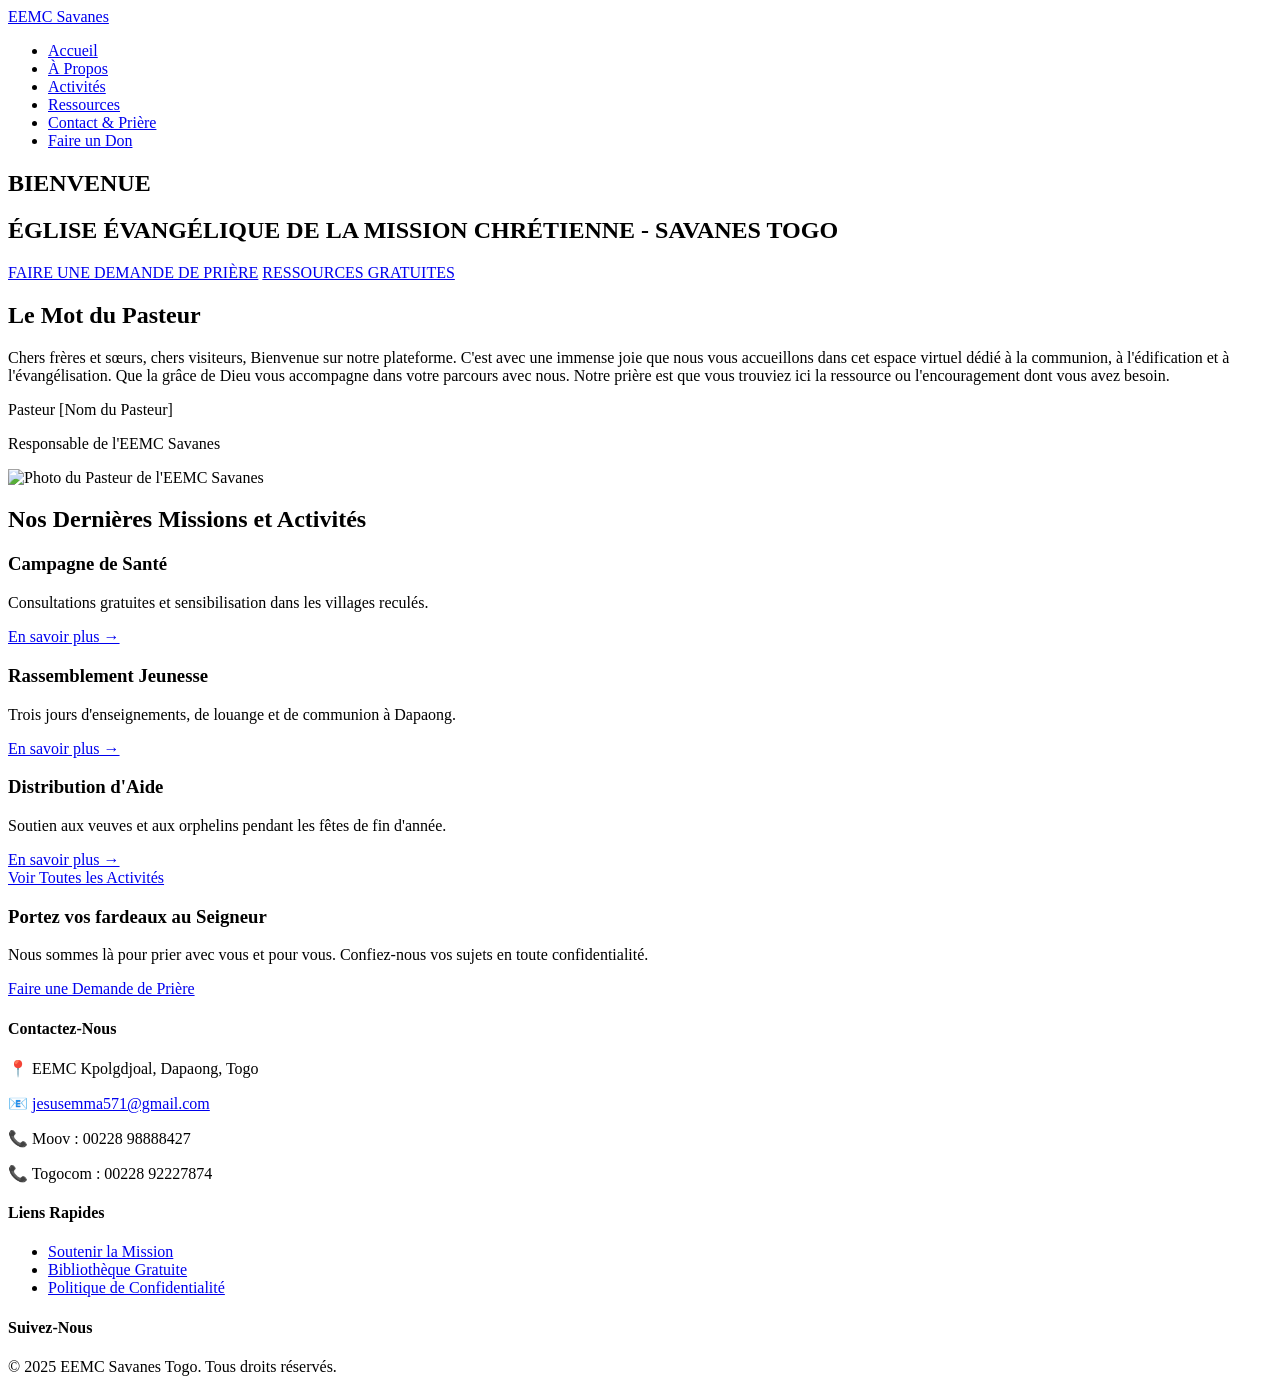
==== index.html @ 959abb68 "Add files via upload" ====
<!DOCTYPE html>
<html lang="fr">
<head>
    <meta charset="UTF-8">
    <meta name="viewport" content="width=device-width, initial-scale=1.0">
    <title>EEMC Savanes Togo | Église Évangélique de la Mission Chrétienne</title>
    <link rel="stylesheet" href="css/style.css"> 
</head>
<body>

    <header class="main-header">
        <div class="logo">
            <a href="index.html">EEMC Savanes</a>
        </div>
        <nav class="main-nav">
            <ul>
                <li><a href="index.html" class="active">Accueil</a></li>
                <li><a href="a-propos.html">À Propos</a></li>
                <li><a href="activites.html">Activités</a></li>
                <li><a href="ressources.html">Ressources</a></li>
                <li><a href="contact.html">Contact & Prière</a></li>
                <li class="bouton-nav-don"><a href="dons.html" class="bouton-don">Faire un Don</a></li>
            </ul>
        </nav>
    </header>

    <section class="hero-section">
        <div class="hero-contenu">
            <h1>BIENVENUE</h1>
            <h2>ÉGLISE ÉVANGÉLIQUE DE LA MISSION CHRÉTIENNE - SAVANES TOGO</h2>
            <div class="actions">
                <a href="contact.html" class="bouton-principal">FAIRE UNE DEMANDE DE PRIÈRE</a> 
                <a href="ressources.html" class="bouton-secondaire">RESSOURCES GRATUITES</a>
            </div>
        </div>
    </section>
    
    <section class="mot-du-pasteur">
        <div class="contenu-pasteur">
            <div class="texte-pasteur">
                <h2>Le Mot du Pasteur</h2>
                
                <p>Chers frères et sœurs, chers visiteurs, Bienvenue sur notre plateforme. C'est avec une immense joie que nous vous accueillons dans cet espace virtuel dédié à la communion, à l'édification et à l'évangélisation. Que la grâce de Dieu vous accompagne dans votre parcours avec nous. Notre prière est que vous trouviez ici la ressource ou l'encouragement dont vous avez besoin.</p>
                
                <p class="signature">Pasteur [Nom du Pasteur]</p>
                <p class="titre-pasteur">Responsable de l'EEMC Savanes</p>
            </div>
            <div class="image-pasteur">
                <img src="assets/images/pasteur.jpg" alt="Photo du Pasteur de l'EEMC Savanes">
            </div>
        </div>
    </section>
    
    <section class="activites-recentes">
        <h2>Nos Dernières Missions et Activités</h2>
        <div class="grille-activites">
            <article class="carte-activite">
                <h3>Campagne de Santé</h3>
                <p>Consultations gratuites et sensibilisation dans les villages reculés.</p>
                <a href="activites.html" class="lien-en-savoir-plus">En savoir plus →</a>
            </article>
            <article class="carte-activite">
                <h3>Rassemblement Jeunesse</h3>
                <p>Trois jours d'enseignements, de louange et de communion à Dapaong.</p>
                <a href="activites.html" class="lien-en-savoir-plus">En savoir plus →</a>
            </article>
            <article class="carte-activite">
                <h3>Distribution d'Aide</h3>
                <p>Soutien aux veuves et aux orphelins pendant les fêtes de fin d'année.</p>
                <a href="activites.html" class="lien-en-savoir-plus">En savoir plus →</a>
            </article>
        </div>
        <a href="activites.html" class="bouton-voir-tout">Voir Toutes les Activités</a>
    </section>

    <section class="appel-priere">
        <div class="contenu-priere">
            <h3>Portez vos fardeaux au Seigneur</h3>
            <p>Nous sommes là pour prier avec vous et pour vous. Confiez-nous vos sujets en toute confidentialité.</p>
            <a href="contact.html" class="bouton-priere-action">Faire une Demande de Prière</a>
        </div>
    </section>

    <footer class="main-footer">
        <div class="footer-contenu">
            <div class="contact-info">
                <h4>Contactez-Nous</h4>
                <p>📍 EEMC Kpolgdjoal, Dapaong, Togo</p>
                <p>📧 <a href="mailto:jesusemma571@gmail.com">jesusemma571@gmail.com</a></p>
                <p>📞 Moov : 00228 98888427</p>
                <p>📞 Togocom : 00228 92227874</p>
            </div>
            <div class="liens-utiles">
                <h4>Liens Rapides</h4>
                <ul>
                    <li><a href="dons.html">Soutenir la Mission</a></li>
                    <li><a href="ressources.html">Bibliothèque Gratuite</a></li>
                    <li><a href="politique.html">Politique de Confidentialité</a></li>
                </ul>
            </div>
            <div class="reseaux-sociaux">
                <h4>Suivez-Nous</h4>
                <p>
                    </p>
            </div>
        </div>
        <div class="droits-auteur">
            &copy; 2025 EEMC Savanes Togo. Tous droits réservés.
        </div>
    </footer>

</body>
</html>
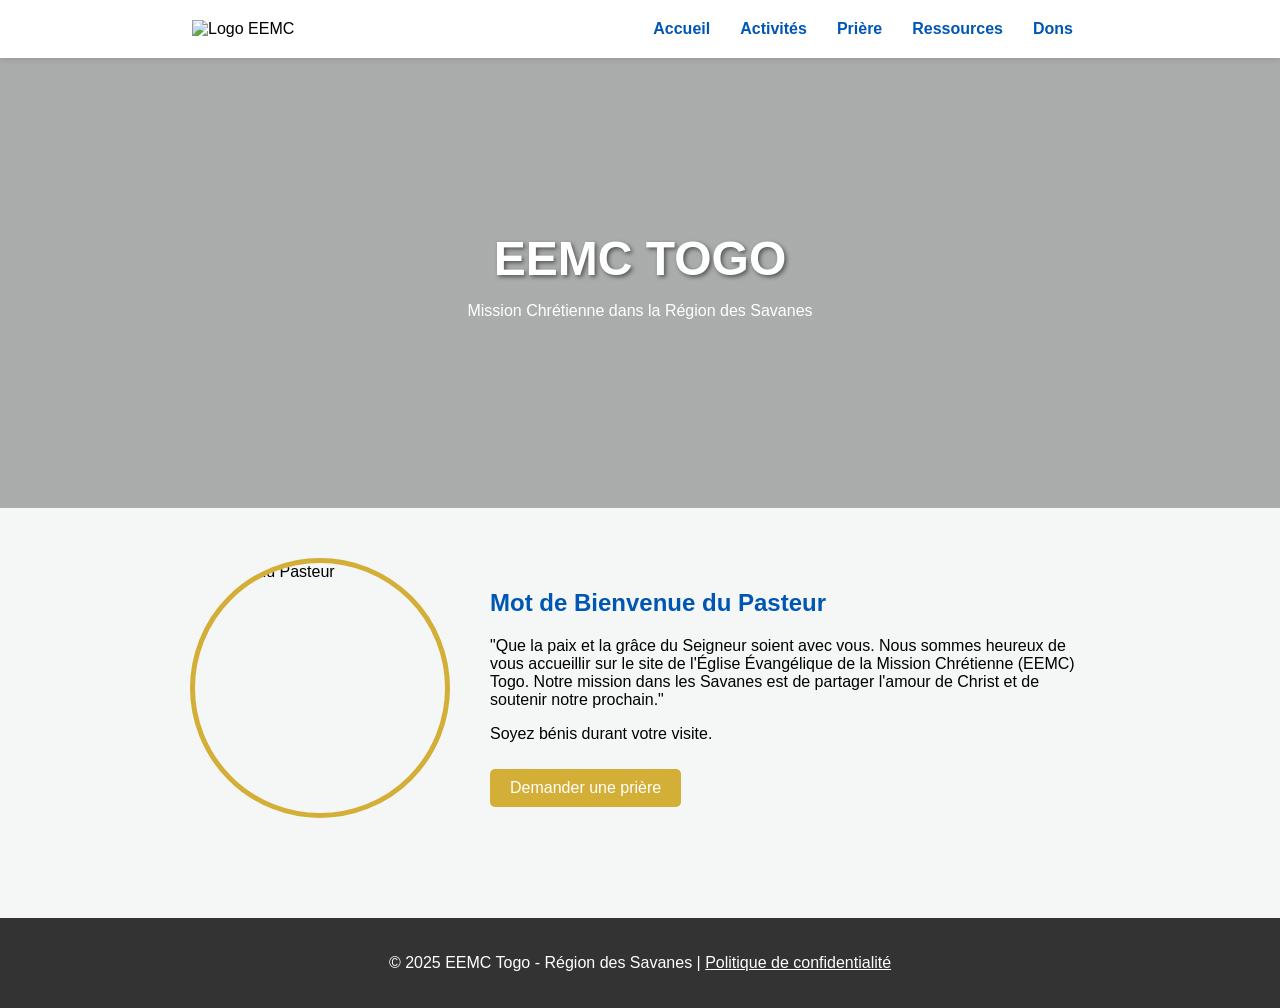
==== commit 4369a7b5: "Add files via upload mise en ligne" ====
--- a/index.html
+++ b/index.html
@@ -1,113 +1,79 @@
-<!DOCTYPE html>
-<html lang="fr">
-<head>
-    <meta charset="UTF-8">
-    <meta name="viewport" content="width=device-width, initial-scale=1.0">
-    <title>EEMC Savanes Togo | Église Évangélique de la Mission Chrétienne</title>
-    <link rel="stylesheet" href="css/style.css"> 
-</head>
-<body>
-
-    <header class="main-header">
-        <div class="logo">
-            <a href="index.html">EEMC Savanes</a>
-        </div>
-        <nav class="main-nav">
-            <ul>
-                <li><a href="index.html" class="active">Accueil</a></li>
-                <li><a href="a-propos.html">À Propos</a></li>
-                <li><a href="activites.html">Activités</a></li>
-                <li><a href="ressources.html">Ressources</a></li>
-                <li><a href="contact.html">Contact & Prière</a></li>
-                <li class="bouton-nav-don"><a href="dons.html" class="bouton-don">Faire un Don</a></li>
-            </ul>
-        </nav>
-    </header>
-
-    <section class="hero-section">
-        <div class="hero-contenu">
-            <h1>BIENVENUE</h1>
-            <h2>ÉGLISE ÉVANGÉLIQUE DE LA MISSION CHRÉTIENNE - SAVANES TOGO</h2>
-            <div class="actions">
-                <a href="contact.html" class="bouton-principal">FAIRE UNE DEMANDE DE PRIÈRE</a> 
-                <a href="ressources.html" class="bouton-secondaire">RESSOURCES GRATUITES</a>
-            </div>
-        </div>
-    </section>
-    
-    <section class="mot-du-pasteur">
-        <div class="contenu-pasteur">
-            <div class="texte-pasteur">
-                <h2>Le Mot du Pasteur</h2>
-                
-                <p>Chers frères et sœurs, chers visiteurs, Bienvenue sur notre plateforme. C'est avec une immense joie que nous vous accueillons dans cet espace virtuel dédié à la communion, à l'édification et à l'évangélisation. Que la grâce de Dieu vous accompagne dans votre parcours avec nous. Notre prière est que vous trouviez ici la ressource ou l'encouragement dont vous avez besoin.</p>
-                
-                <p class="signature">Pasteur [Nom du Pasteur]</p>
-                <p class="titre-pasteur">Responsable de l'EEMC Savanes</p>
-            </div>
-            <div class="image-pasteur">
-                <img src="assets/images/pasteur.jpg" alt="Photo du Pasteur de l'EEMC Savanes">
-            </div>
-        </div>
-    </section>
-    
-    <section class="activites-recentes">
-        <h2>Nos Dernières Missions et Activités</h2>
-        <div class="grille-activites">
-            <article class="carte-activite">
-                <h3>Campagne de Santé</h3>
-                <p>Consultations gratuites et sensibilisation dans les villages reculés.</p>
-                <a href="activites.html" class="lien-en-savoir-plus">En savoir plus →</a>
-            </article>
-            <article class="carte-activite">
-                <h3>Rassemblement Jeunesse</h3>
-                <p>Trois jours d'enseignements, de louange et de communion à Dapaong.</p>
-                <a href="activites.html" class="lien-en-savoir-plus">En savoir plus →</a>
-            </article>
-            <article class="carte-activite">
-                <h3>Distribution d'Aide</h3>
-                <p>Soutien aux veuves et aux orphelins pendant les fêtes de fin d'année.</p>
-                <a href="activites.html" class="lien-en-savoir-plus">En savoir plus →</a>
-            </article>
-        </div>
-        <a href="activites.html" class="bouton-voir-tout">Voir Toutes les Activités</a>
-    </section>
-
-    <section class="appel-priere">
-        <div class="contenu-priere">
-            <h3>Portez vos fardeaux au Seigneur</h3>
-            <p>Nous sommes là pour prier avec vous et pour vous. Confiez-nous vos sujets en toute confidentialité.</p>
-            <a href="contact.html" class="bouton-priere-action">Faire une Demande de Prière</a>
-        </div>
-    </section>
-
-    <footer class="main-footer">
-        <div class="footer-contenu">
-            <div class="contact-info">
-                <h4>Contactez-Nous</h4>
-                <p>📍 EEMC Kpolgdjoal, Dapaong, Togo</p>
-                <p>📧 <a href="mailto:jesusemma571@gmail.com">jesusemma571@gmail.com</a></p>
-                <p>📞 Moov : 00228 98888427</p>
-                <p>📞 Togocom : 00228 92227874</p>
-            </div>
-            <div class="liens-utiles">
-                <h4>Liens Rapides</h4>
-                <ul>
-                    <li><a href="dons.html">Soutenir la Mission</a></li>
-                    <li><a href="ressources.html">Bibliothèque Gratuite</a></li>
-                    <li><a href="politique.html">Politique de Confidentialité</a></li>
-                </ul>
-            </div>
-            <div class="reseaux-sociaux">
-                <h4>Suivez-Nous</h4>
-                <p>
-                    </p>
-            </div>
-        </div>
-        <div class="droits-auteur">
-            &copy; 2025 EEMC Savanes Togo. Tous droits réservés.
-        </div>
-    </footer>
-
-</body>
+<!DOCTYPE html>
+<html lang="fr">
+<head>
+    <meta charset="UTF-8">
+    <meta name="viewport" content="width=device-width, initial-scale=1.0">
+    <title>EEMC Togo - Accueil</title>
+    <style>
+        :root {
+            --bleu: #0056b3;
+            --or: #d4af37;
+            --fond: #f4f7f6;
+        }
+
+        body { font-family: 'Arial', sans-serif; margin: 0; padding: 0; background-color: var(--fond); }
+
+        /* Menu de navigation */
+        nav { background: white; padding: 20px; display: flex; justify-content: space-around; align-items: center; box-shadow: 0 2px 5px rgba(0,0,0,0.1); position: sticky; top: 0; z-index: 1000; }
+        .logo-img { height: 50px; }
+        nav ul { list-style: none; display: flex; margin: 0; padding: 0; }
+        nav ul li { margin: 0 15px; }
+        nav ul li a { text-decoration: none; color: var(--bleu); font-weight: bold; }
+
+        /* Bannière Colombe */
+        .hero { 
+            background: linear-gradient(rgba(0,0,0,0.3), rgba(0,0,0,0.3)), url('images/colombe.png');
+            background-size: cover; background-position: center; 
+            height: 450px; display: flex; flex-direction: column; 
+            justify-content: center; align-items: center; color: white; text-align: center;
+        }
+        .hero h1 { font-size: 3rem; margin: 0; text-shadow: 2px 2px 4px rgba(0,0,0,0.5); }
+
+        /* Section Pasteur */
+        .pasteur-section { padding: 50px 20px; max-width: 900px; margin: auto; display: flex; align-items: center; gap: 40px; flex-wrap: wrap; }
+        .pasteur-photo { width: 250px; height: 250px; border-radius: 50%; border: 5px solid var(--or); object-fit: cover; }
+        .pasteur-texte { flex: 1; min-width: 300px; }
+        .pasteur-texte h2 { color: var(--bleu); }
+
+        footer { background: #333; color: white; text-align: center; padding: 20px; margin-top: 50px; }
+        .btn-contact { background: var(--or); color: white; padding: 10px 20px; text-decoration: none; border-radius: 5px; display: inline-block; margin-top: 10px; }
+    </style>
+</head>
+<body>
+
+    <nav>
+        <div class="logo">
+            <img src="images/logo.png" alt="Logo EEMC" class="logo-img">
+        </div>
+        <ul>
+            <li><a href="index.html">Accueil</a></li>
+            <li><a href="activites.html">Activités</a></li>
+            <li><a href="priere.html">Prière</a></li>
+            <li><a href="ressources.html">Ressources</a></li>
+            <li><a href="dons.html">Dons</a></li>
+        </ul>
+    </nav>
+
+    <header class="hero">
+        <h1>EEMC TOGO</h1>
+        <p>Mission Chrétienne dans la Région des Savanes</p>
+    </header>
+
+    <main>
+        <section class="pasteur-section">
+            <img src="images/pasteur.jpg" alt="Photo du Pasteur" class="pasteur-photo">
+            <div class="pasteur-texte">
+                <h2>Mot de Bienvenue du Pasteur</h2>
+                <p>"Que la paix et la grâce du Seigneur soient avec vous. Nous sommes heureux de vous accueillir sur le site de l'Église Évangélique de la Mission Chrétienne (EEMC) Togo. Notre mission dans les Savanes est de partager l'amour de Christ et de soutenir notre prochain."</p>
+                <p>Soyez bénis durant votre visite.</p>
+                <a href="priere.html" class="btn-contact">Demander une prière</a>
+            </div>
+        </section>
+    </main>
+
+    <footer>
+        <p>&copy; 2025 EEMC Togo - Région des Savanes | <a href="politique.html" style="color:white;">Politique de confidentialité</a></p>
+    </footer>
+
+</body>
 </html>
